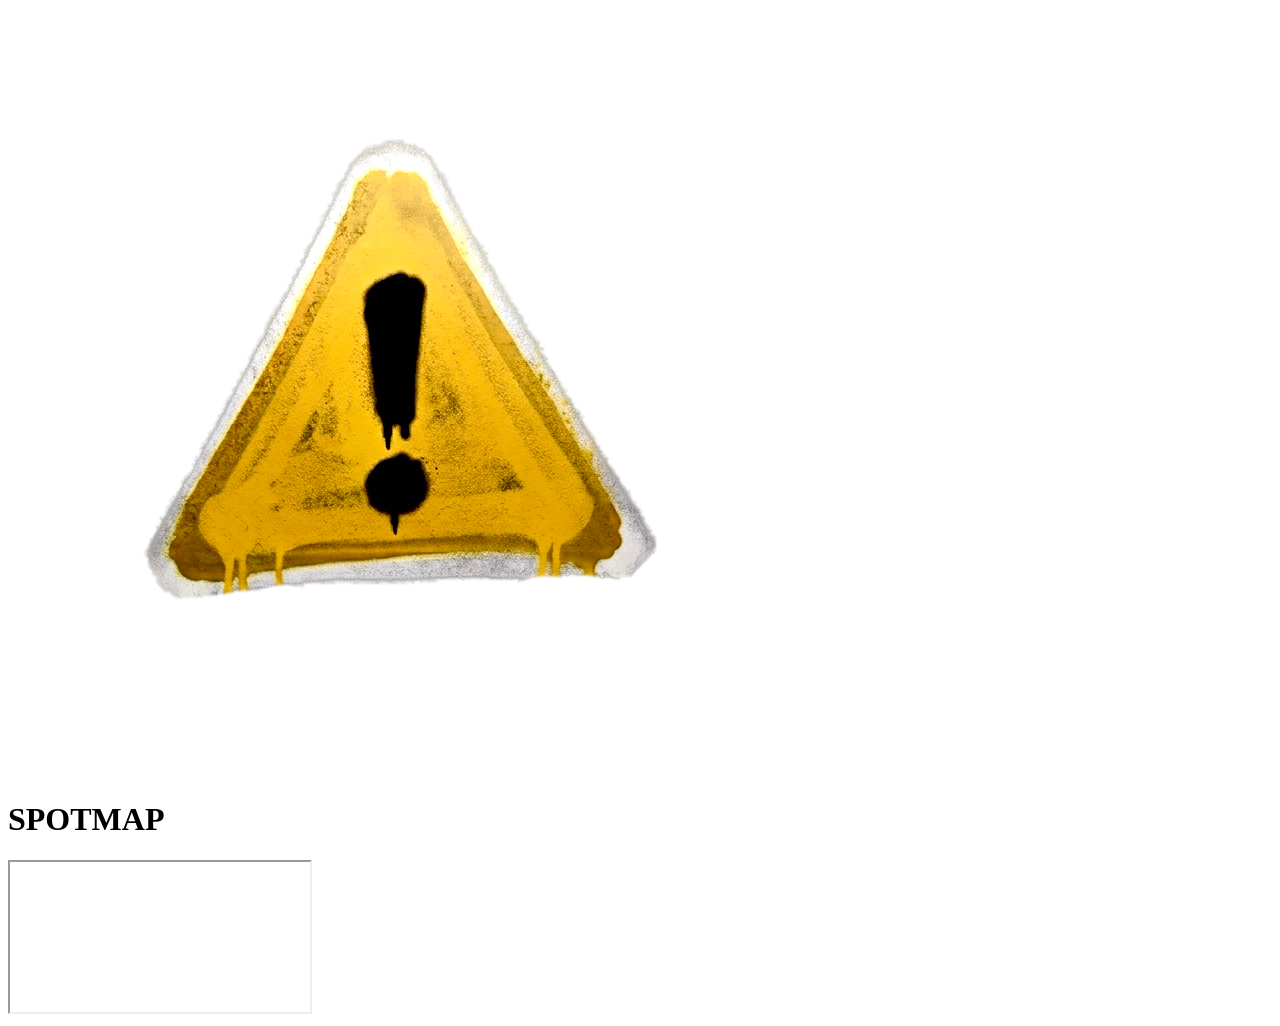
==== map.html @ 98227206 "Create map.html" ====
<!DOCTYPE html>
<html lang="en">
<head>

<meta charset="UTF-8">
<meta name="viewport" content="width=device-width, initial-scale=1.0">

<title>DEADEND Spotmap</title>

<link rel="stylesheet" href="map.css">

<link href="https://fonts.googleapis.com/css2?family=Bebas+Neue&family=IBM+Plex+Mono:wght@400;500&display=swap" rel="stylesheet">

</head>

<body>

<header>

<a href="index.html" class="logo">
    <img src="DEADEND-LOGO.png" alt="DEADEND">
</a>

<h1>SPOTMAP</h1>

</header>

<div class="map-wrapper">

<iframe
src="https://www.google.com/maps/d/u/1/embed?mid=1d1n8pg1vRF2soQTSuJ5FmsRO1QQvW8I&ehbc=2E312F"
allowfullscreen
loading="lazy">
</iframe>

</div>

</body>
</html>
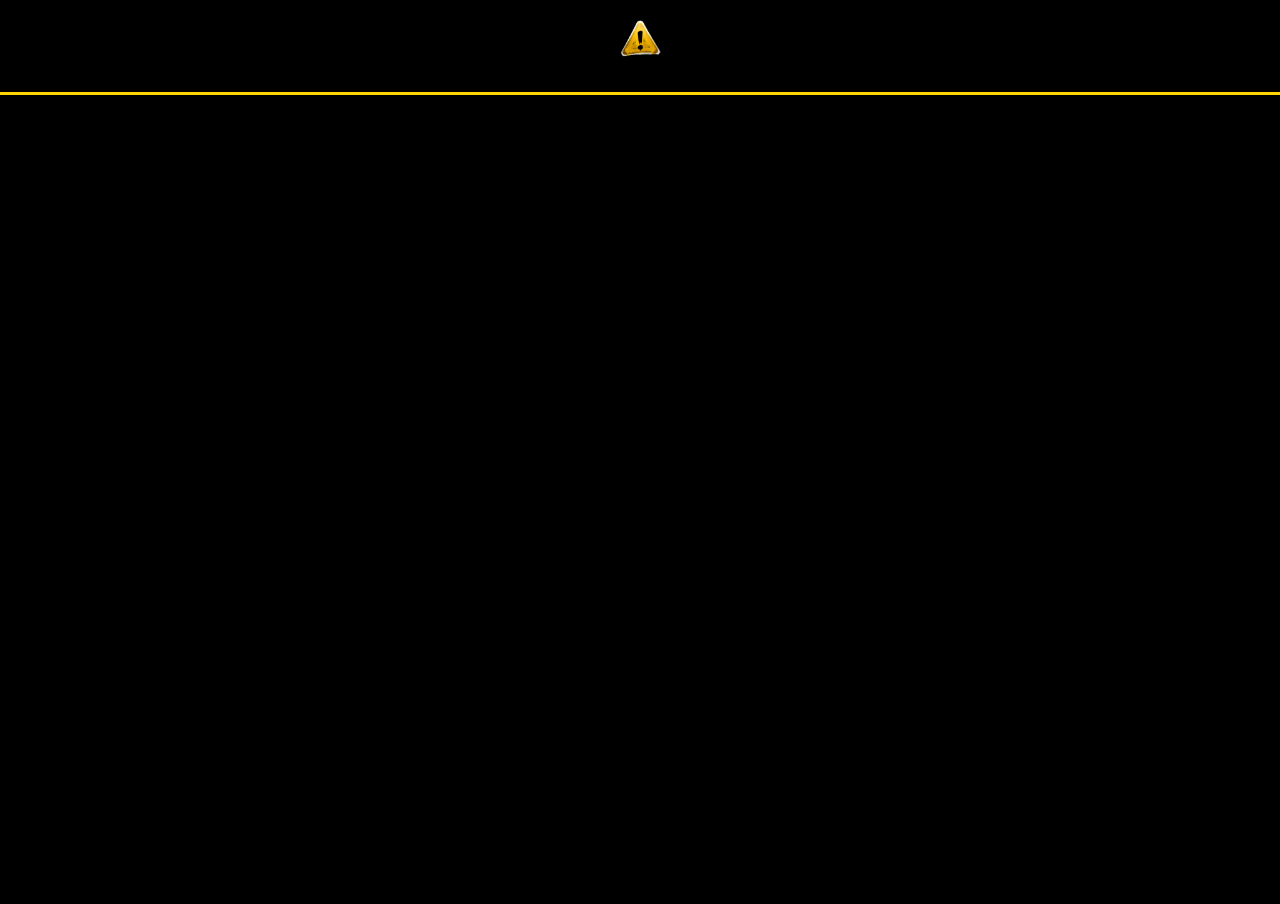
==== commit 6a89ba7e: "Update map.html" ====
--- a/map.html
+++ b/map.html
@@ -21,8 +21,6 @@
     <img src="DEADEND-LOGO.png" alt="DEADEND">
 </a>
 
-<h1>SPOTMAP</h1>
-
 </header>
 
 <div class="map-wrapper">
--- a/map.css
+++ b/map.css
@@ -0,0 +1,80 @@
+* {
+    margin: 0;
+    padding: 0;
+    box-sizing: border-box;
+}
+
+html,
+body {
+    height: 100%;
+    background: #000;
+    color: #fff;
+    overflow: hidden;
+}
+
+body {
+    display: flex;
+    flex-direction: column;
+}
+
+header {
+
+    height: 95px;
+
+    background: #000;
+
+    border-bottom: 3px solid #ffd400;
+
+    display: flex;
+
+    flex-direction: column;
+
+    justify-content: center;
+
+    align-items: center;
+
+}
+
+.logo img {
+
+    width: 60px;
+
+    margin-bottom: 8px;
+
+    transition: transform .2s ease;
+
+}
+
+.logo:hover img {
+
+    transform: scale(1.05);
+
+}
+
+h1 {
+
+    font-family: 'Bebas Neue', sans-serif;
+
+    color: #ffd400;
+
+    letter-spacing: 4px;
+
+    font-size: 30px;
+
+}
+
+.map-wrapper {
+
+    flex: 1;
+
+}
+
+iframe {
+
+    width: 100%;
+
+    height: 100%;
+
+    border: none;
+
+}
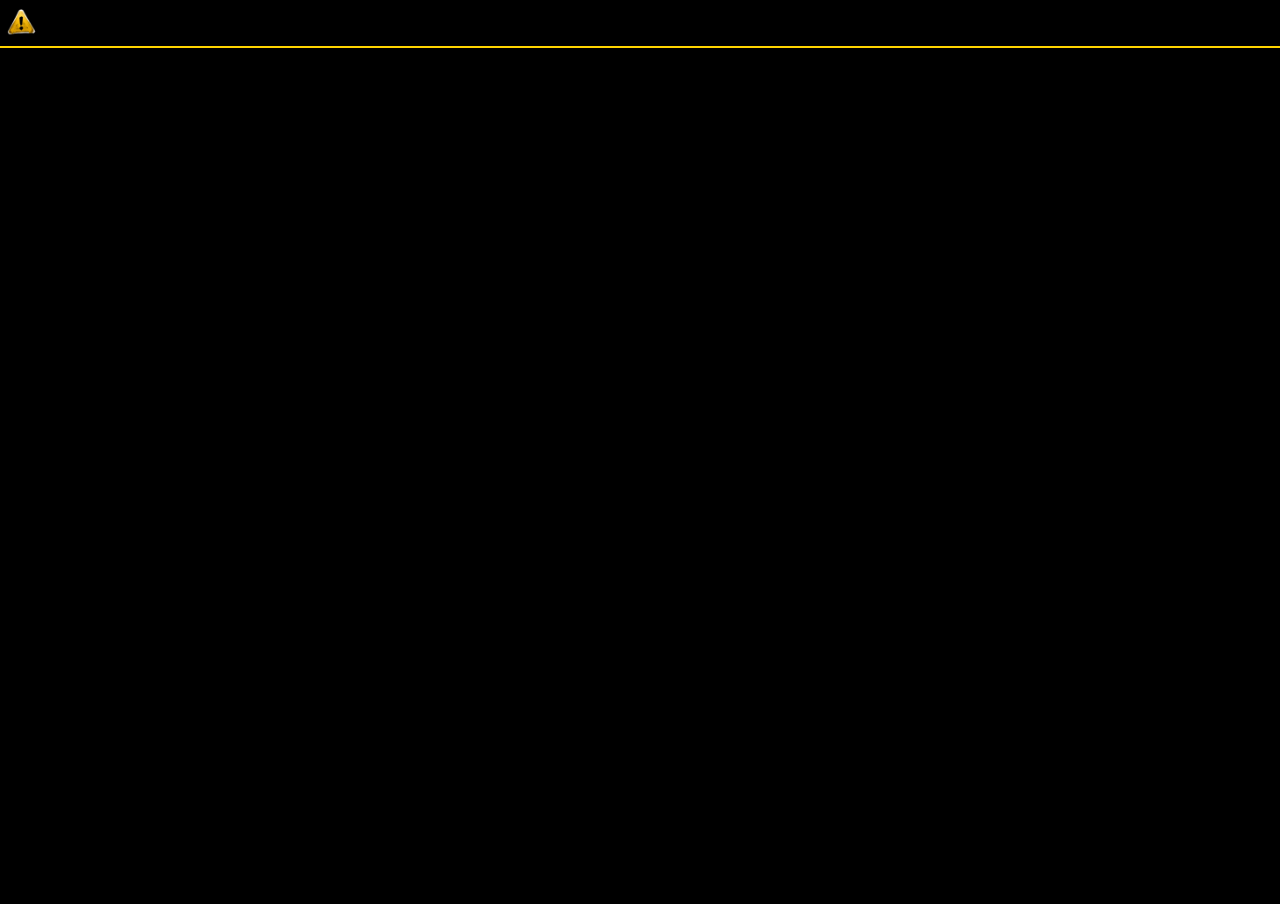
==== commit 5a10afd7: "Update map.html" ====
--- a/map.html
+++ b/map.html
@@ -5,7 +5,7 @@
 <meta charset="UTF-8">
 <meta name="viewport" content="width=device-width, initial-scale=1.0">
 
-<title>DEADEND Spotmap</title>
+<title>DEADEND SPOTMAP</title>
 
 <link rel="stylesheet" href="map.css">
 
--- a/map.css
+++ b/map.css
@@ -17,33 +17,51 @@
     flex-direction: column;
 }
 
+
+/* Header */
+
 header {
 
-    height: 95px;
+    height: 48px;
 
     background: #000;
 
-    border-bottom: 3px solid #ffd400;
+    border-bottom: 2px solid #ffd400;
 
     display: flex;
 
-    flex-direction: column;
+    align-items: center;
 
-    justify-content: center;
+    padding: 0 0px;
+
+}
+
+
+/* Logo */
+
+.logo {
+
+    display: flex;
 
     align-items: center;
 
+    margin-right: auto;
+
 }
+
 
 .logo img {
 
-    width: 60px;
+    width: 42px;
 
-    margin-bottom: 8px;
+    height: auto;
+
+    display: block;
 
     transition: transform .2s ease;
 
 }
+
 
 .logo:hover img {
 
@@ -51,23 +69,15 @@
 
 }
 
-h1 {
 
-    font-family: 'Bebas Neue', sans-serif;
-
-    color: #ffd400;
-
-    letter-spacing: 4px;
-
-    font-size: 30px;
-
-}
+/* Map */
 
 .map-wrapper {
 
     flex: 1;
 
 }
+
 
 iframe {
 
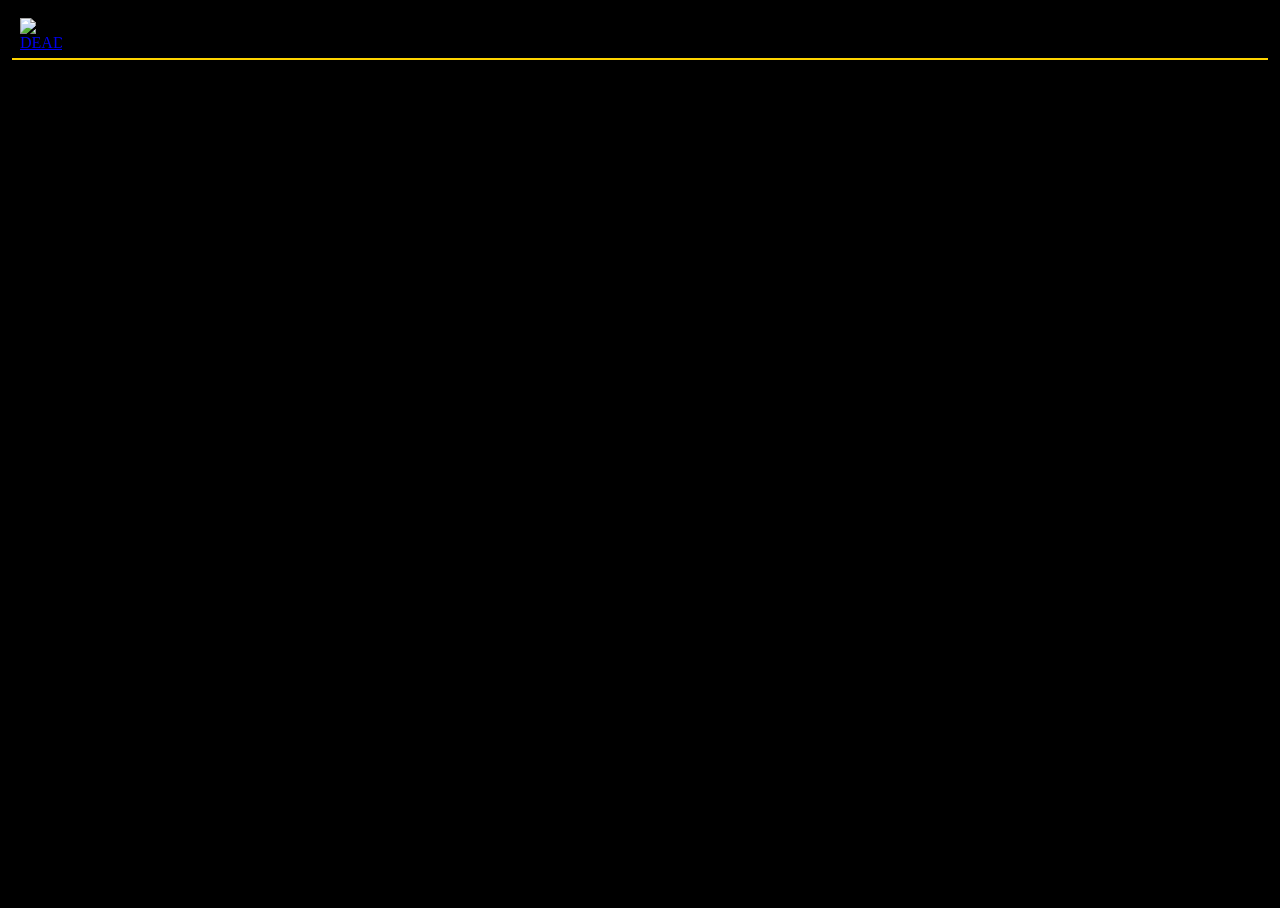
==== commit 1a13a9c2: "Update map.html" ====
--- a/map.html
+++ b/map.html
@@ -7,7 +7,9 @@
 
 <title>DEADEND SPOTMAP</title>
 
-<link rel="stylesheet" href="map.css">
+    <link rel="icon" type="image/png" href="DEADEND-LOGO.svg">
+
+    <link rel="stylesheet" href="map.css">
 
 <link href="https://fonts.googleapis.com/css2?family=Bebas+Neue&family=IBM+Plex+Mono:wght@400;500&display=swap" rel="stylesheet">
 
@@ -18,7 +20,7 @@
 <header>
 
 <a href="index.html" class="logo">
-    <img src="DEADEND-LOGO.png" alt="DEADEND">
+    <img src="DEADEND-LOGO.svg" alt="DEADEND">
 </a>
 
 </header>
--- a/map.css
+++ b/map.css
@@ -1,5 +1,5 @@
 * {
-    margin: 0;
+    margin: 4PX;
     padding: 0;
     box-sizing: border-box;
 }
